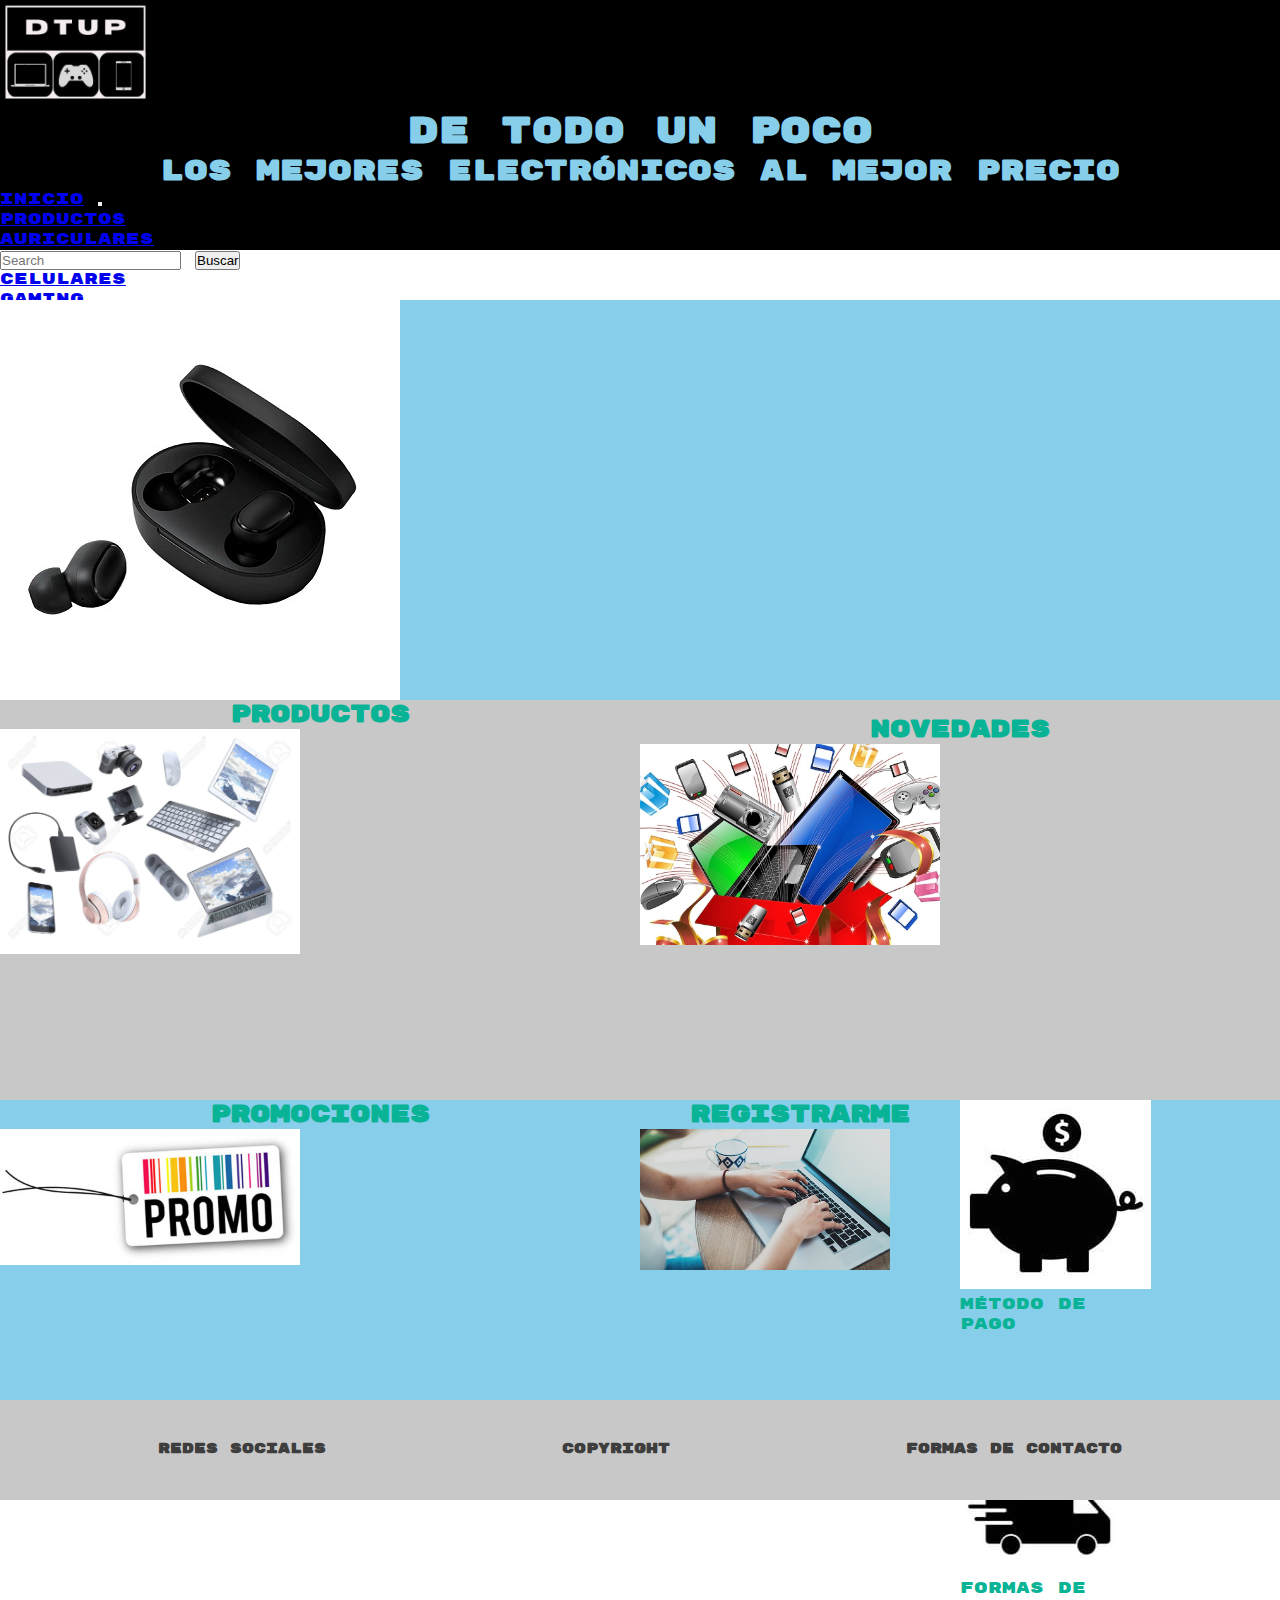
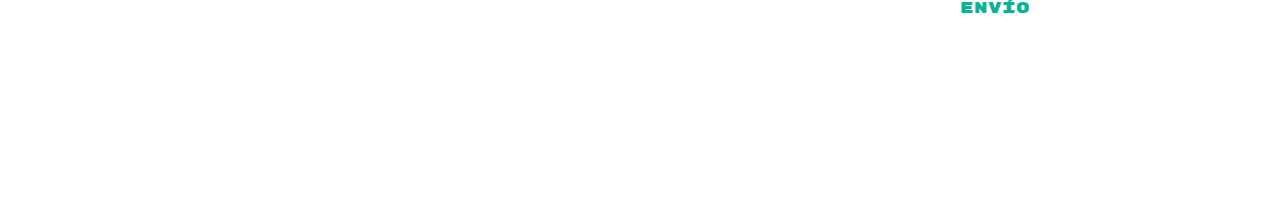
==== index.html @ 2093b046 "Comienza trabajo con git" ====
<!DOCTYPE html>
<html lang="es">
    <head>
        <meta charset="UTF-8">
        <meta http-equiv="X-UA-Compatible" content="IE=edge">
        <meta name="viewport" content="width=device-width, initial-scale=1.0">
        <meta name="keywords" content="electrónicos, inicio, menú, ventas, pagos, envio">
        <title>Inicio del sitio De todo un poco</title>
        <meta name="description" content="Página de venta de electrónicos, acceso a formas de pagos y envios.">
        <link href="https://cdn.jsdelivr.net/npm/bootstrap@5.1.3/dist/css/bootstrap.min.css" rel="stylesheet" integrity="sha384-1BmE4kWBq78iYhFldvKuhfTAU6auU8tT94WrHftjDbrCEXSU1oBoqyl2QvZ6jIW3" crossorigin="anonymous">
        <link rel="stylesheet" href="scss/origen.css">
        <link rel="preconnect" href="https://fonts.googleapis.com">
        <link rel="preconnect" href="https://fonts.gstatic.com" crossorigin>
        <link href="https://fonts.googleapis.com/css2?family=Rubik+Mono+One&display=swap" rel="stylesheet"> 
    </head>

    <body class="grid-areas">
        <header class="fondoNegro headerInicio">

            <img width="150" src="./imagenes/logoNegro.jpg" alt="Logo">

            <h1 class="celeste centrarTitulo">De Todo un Poco</h1>              
               <h2 class="celeste centrarTitulo sizeSubtitulo">Los mejores electrónicos al mejor precio</h2>

            <!--Menu-->
            <nav class="navbar navbar-expand-lg navbar-light bg-light">
              <div class="container-fluid">
                <a class="navbar-brand" href="index.html">Inicio</a>
                <button class="navbar-toggler" type="button" data-bs-toggle="collapse" data-bs-target="#navbarNavDropdown"
                  aria-controls="navbarNavDropdown" aria-expanded="false" aria-label="Toggle navigation">
                  <span class="navbar-toggler-icon"></span>
                </button>
                <div class="collapse navbar-collapse" id="navbarNavDropdown">
                  <ul class="navbar-nav">
                    <li class="nav-item dropdown">
                      <a class="nav-link dropdown-toggle" href="pages/productos.html" id="navbarDropdownMenuLink" role="button"
                        data-bs-toggle="dropdown" aria-expanded="false">
                        Productos
                      </a>
                      <ul class="dropdown-menu" aria-labelledby="navbarDropdownMenuLink">
                        <li><a class="dropdown-item" href="pages/productos.html">Auriculares</a></li>
                        <li><a class="dropdown-item" href="pages/productos.html">Laptos</a></li>
                        <li><a class="dropdown-item" href="pages/productos.html">Celulares</a></li>
                        <li><a class="dropdown-item" href="pages/productos.html">Gaming</a></li>
                      </ul>
                    </li>
                    <li class="nav-item">
                      <a class="nav-link active" aria-current="page" href="pages/novedades.html">Novedades</a>
                    </li>
                    <li class="nav-item">
                      <a class="nav-link" href="pages/promociones.html">Promociones</a>
                    </li>
                    <li class="nav-item">
                      <a class="nav-link" href="pages/registrarme.html">Registrarme</a>
                    </li>
                    
                  </ul>
                </div>
              </div>
            </nav>
                     
        </header>
                 <!--Buscador-->  
            <nav class=" navbar navbar-light bg-dark buscadorInicio">
                    <div class="container-fluid">
                      <a class="navbar-brand"></a>
                      <form class="d-flex">
                        <input class="form-control me-2" type="search" placeholder="Search" aria-label="Search">
                        <button class="btn btn-outline-primary" type="submit">Buscar</button>
                      </form>
                    </div>
            </nav>
                             
               <!--Carrusel-->     
               <article class="fondoCeleste fotosCarrusel">
                <div id="carouselExampleIndicators" class="carousel carousel-dark slide mb-5" data-bs-ride="carousel">
                  <div class="carousel-inner">
                    <div class="carousel-item active imgCarousel">
                      <img src="imagenes/auricularescarrusel.jpg" class="d-block w-30" alt="iphone13promax"></a>
                    </div>
                    <div class="carousel-item imgCarousel">
                      <img src="imagenes/laptopcarrusel.jpg" class="d-block w-30" alt="iphone13promax"></a>
                    </div>
                  </div>
                  <button class="carousel-control-prev" type="button" data-bs-target="#carouselExampleIndicators" data-bs-slide="prev">
                    <span class="carousel-control-prev-icon" aria-hidden="true"></span>
                    <span class="visually-hidden">Previous</span>
                  </button>
                  <button class="carousel-control-next" type="button" data-bs-target="#carouselExampleIndicators" data-bs-slide="next">
                    <span class="carousel-control-next-icon" aria-hidden="true"></span>
                    <span class="visually-hidden">Next</span>
                  </button>
                </div>
              </article>

                <!--Secciones-->
                <div class="fondoGris productos">
                <h2 class="verde centrarTitulo">Productos</h2>
                <img width="300" src="imagenes/productos.jpg" alt="Productos"> 
                </div>

                <div class="novedades fondoGris">
                <h2 class="verde centrarTitulo">Novedades</h2>   
                <img width="300" src="imagenes/novedades.jpg" alt="Novedades">
                </div>
             

          
                <div class="fondoCeleste promociones">
                <h2 class="verde centrarTitulo">Promociones</h2>
                <img width="300" src="imagenes/promociones.jpg" alt="Promociones">
                </div>

                <div class="fondoCeleste registrarme">            
                <h2 class="verde centrarTitulo ">Registrarme</h2> 
                <img class="px-20" width="250" src="imagenes/registrarme.jpg" alt="Registrarme">
                </div>

                <!--Tarjetas de información-->
                <div class="d-flex px-3 py-5 tarjetas fondoCeleste"> 
                   
                    <div class="card" style="width: 9rem; height:40vh;">
                        <img src="imagenes/pago.jpg " class="card-img-top" alt="Pago">
                        <div class="card-body">
                          <p class="card-text verde">Método de pago</p>
                        </div>
                    </div>
                          
                             
                    <div class="card" style="width: 9rem; height:40vh;">
                        <img src="imagenes/envio.jpg" class="card-img-top" alt="Envio">
                        <div class="card-body">
                          <p class="card-text verde">Formas de envío</p>
                        </div>
                    </div>
               </div>
           
       
        <footer class="estiloFooter footerInicio" > 
           
           <h2 class="sizeFooter">Redes sociales</h2>
           <h2 class="sizeFooter">Copyright</h2>
           <h2 class="sizeFooter">Formas de Contacto</h2>
        </footer>
        
        <script src="https://cdn.jsdelivr.net/npm/bootstrap@5.1.3/dist/js/bootstrap.bundle.min.js" integrity="sha384-ka7Sk0Gln4gmtz2MlQnikT1wXgYsOg+OMhuP+IlRH9sENBO0LRn5q+8nbTov4+1p" crossorigin="anonymous"></script>
    </body>
</html>
---- scss/origen.css ----
@charset "UTF-8";
.novedades {
  background-color: white;
  padding-top: 15px;
}

.novedades__auriculares {
  background-color: #c9c8c8;
  margin-top: 15px;
  display: -webkit-box;
  display: -ms-flexbox;
  display: flex;
  -webkit-box-orient: vertical;
  -webkit-box-direction: normal;
      -ms-flex-direction: column;
          flex-direction: column;
  -webkit-box-pack: center;
      -ms-flex-pack: center;
          justify-content: center;
  -webkit-box-align: center;
      -ms-flex-align: center;
          align-items: center;
}

.novedades__laptop {
  background-color: skyblue;
  margin-top: 15px;
  display: -webkit-box;
  display: -ms-flexbox;
  display: flex;
  -webkit-box-orient: vertical;
  -webkit-box-direction: normal;
      -ms-flex-direction: column;
          flex-direction: column;
  -webkit-box-pack: center;
      -ms-flex-pack: center;
          justify-content: center;
  -webkit-box-align: center;
      -ms-flex-align: center;
          align-items: center;
}

.promo {
  color: skyblue;
  text-align: center;
  padding-top: 15px;
}

.promo__desc {
  color: #09b396;
  text-align: center;
  background-color: #c9c8c8;
  padding-top: 15px;
}

.promo__desc__img {
  padding-bottom: 20px;
  padding-top: 20px;
}

.promo__sorteo {
  color: #09b396;
  text-align: center;
  background-color: skyblue;
  padding-top: 15px;
}

.contenedor {
  display: -webkit-box;
  display: -ms-flexbox;
  display: flex;
  -webkit-box-orient: horizontal;
  -webkit-box-direction: normal;
      -ms-flex-direction: row;
          flex-direction: row;
  -ms-flex-wrap: wrap;
      flex-wrap: wrap;
  -webkit-box-pack: space-evenly;
      -ms-flex-pack: space-evenly;
          justify-content: space-evenly;
  -webkit-box-align: center;
      -ms-flex-align: center;
          align-items: center;
}

.contenedor__hijos {
  padding-bottom: 25px;
  text-align: center;
}

.titulo {
  padding-top: 15px;
  margin-bottom: 20px;
}

.titulo__subtitulo {
  text-align: center;
  padding-top: 18px;
  padding-bottom: 18px;
  margin-bottom: 30px;
  margin-top: 30px;
  background-color: skyblue;
}

.titulo__subtitulo__item {
  padding-top: 15px;
  margin-bottom: 20px;
  font-style: italic;
  background-color: #c9c8c8;
}

/*Fondos*/
.fondoNegro {
  background-color: black;
}

.fondoHielo {
  background-color: aliceblue;
}

.fondoCeleste {
  background-color: skyblue;
}

.fondoGris {
  background-color: #c9c8c8;
}

/*Color para Textos*/
.celeste {
  color: skyblue;
  font-size: 36px;
}

.verde {
  color: #09b396;
}

h2 {
  color: #3d3d3d;
}

.centrarTitulo {
  text-align: center;
}

/*Tamaño para Textos*/
.sizeFooter {
  font-size: 14px;
}

.sizeSubtitulo {
  font-size: 28px;
}

/* Nombres areas grid Inicio */
.headerInicio {
  -ms-grid-row: 1;
  -ms-grid-column: 1;
  -ms-grid-column-span: 3;
  grid-area: cabezainicio;
}

.buscadorInicio {
  -ms-grid-row: 2;
  -ms-grid-column: 1;
  -ms-grid-column-span: 3;
  grid-area: buscadorinicio;
}

.fotosCarrusel {
  -ms-grid-row: 3;
  -ms-grid-column: 1;
  -ms-grid-column-span: 3;
  grid-area: carrusel;
}

.productos {
  -ms-grid-row: 4;
  -ms-grid-column: 1;
  grid-area: productos;
}

.novedades {
  -ms-grid-row: 4;
  -ms-grid-column: 2;
  -ms-grid-column-span: 2;
  grid-area: novedades;
}

.promociones {
  -ms-grid-row: 5;
  -ms-grid-column: 1;
  grid-area: promociones;
}

.registrarme {
  -ms-grid-row: 5;
  -ms-grid-column: 2;
  grid-area: registrarme;
}

.tarjetas {
  -ms-grid-row: 5;
  -ms-grid-column: 3;
  grid-area: tarjetas;
}

.footerInicio {
  -ms-grid-row: 6;
  -ms-grid-column: 1;
  -ms-grid-column-span: 3;
  grid-area: footeri;
}

/*Grid*/
.grid-areas {
  display: -ms-grid;
  display: grid;
      grid-template-areas: "cabezainicio cabezainicio cabezainicio" "buscadorinicio buscadorinicio buscadorinicio" "carrusel carrusel carrusel" "productos novedades novedades" "promociones registrarme tarjetas" "footeri footeri footeri";
  /* filas y columnas */
  -ms-grid-columns: 1fr 0.5fr 0.5fr;
      grid-template-columns: 1fr 0.5fr 0.5fr;
  -ms-grid-rows: 250px 50px 400px 400px 300px 100px;
      grid-template-rows: 250px 50px 400px 400px 300px 100px;
}

/*Media*/
/*Tablet*/
@media (min-width: 600px) and (max-width: 1023px) {
  /*estilos*/
  body {
    font-size: 1rem;
  }
  .sizeFooter {
    font-size: 12px;
  }
  .sizeSubtitulo {
    font-size: 26px;
  }
  .grid-areas {
    display: -ms-grid;
    display: grid;
        grid-template-areas: "cabezainicio cabezainicio" "buscadorinicio buscadorinicio" "carrusel carrusel" "productos novedades" "promociones registrarme" "tarjetas tarjetas" "footeri footeri";
    /* filas y columnas */
    -ms-grid-columns: 1fr 1fr;
        grid-template-columns: 1fr 1fr;
    -ms-grid-rows: 250px 50px 400px 400px 300px 300px 100px;
        grid-template-rows: 250px 50px 400px 400px 300px 300px 100px;
  }
}

/*Smartphone*/
@media (max-width: 599px) {
  /*estilos*/
  body {
    font-size: 0.75rem;
  }
  .sizeFooter {
    font-size: 10px;
  }
  .sizeSubtitulo {
    font-size: 24px;
  }
  .grid-areas {
    display: -ms-grid;
    display: grid;
        grid-template-areas: "cabezainicio" "buscadorinicio" "carrusel" "productos" "novedades" "promociones" "registrarme" "tarjetas" "footeri";
    /* filas y columnas */
    -ms-grid-columns: 1fr;
        grid-template-columns: 1fr;
    -ms-grid-rows: 250px 50px 400px 400px 300px 300px 300px 300px 100px;
        grid-template-rows: 250px 50px 400px 400px 300px 300px 300px 300px 100px;
  }
}

/*Estilos generales*/
* {
  margin: 0;
  padding: 0;
}

body {
  font-family: 'Rubik Mono One', sans-serif;
  height: 100vh;
  width: 100%;
}

.estiloFooter {
  padding: 40px;
  display: -webkit-box;
  display: -ms-flexbox;
  display: flex;
  -ms-flex-pack: distribute;
      justify-content: space-around;
  background-color: #c9c8c8;
}

.carousel-inner img {
  margin: auto;
}

/*Animacion*/
.animacion {
  -webkit-animation-duration: 3s;
          animation-duration: 3s;
  -webkit-animation-name: aparecer;
          animation-name: aparecer;
}

@-webkit-keyframes aparecer {
  from {
    opacity: 0;
    -webkit-transform: translate(-500px);
            transform: translate(-500px);
  }
  to {
    opacity: 1;
  }
}

@keyframes aparecer {
  from {
    opacity: 0;
    -webkit-transform: translate(-500px);
            transform: translate(-500px);
  }
  to {
    opacity: 1;
  }
}

/*Transicion*/
.transicion {
  -webkit-transition: font-size 3s;
  transition: font-size 3s;
}

.transition:hover {
  font-size: 48px;
}
/*# sourceMappingURL=origen.css.map */
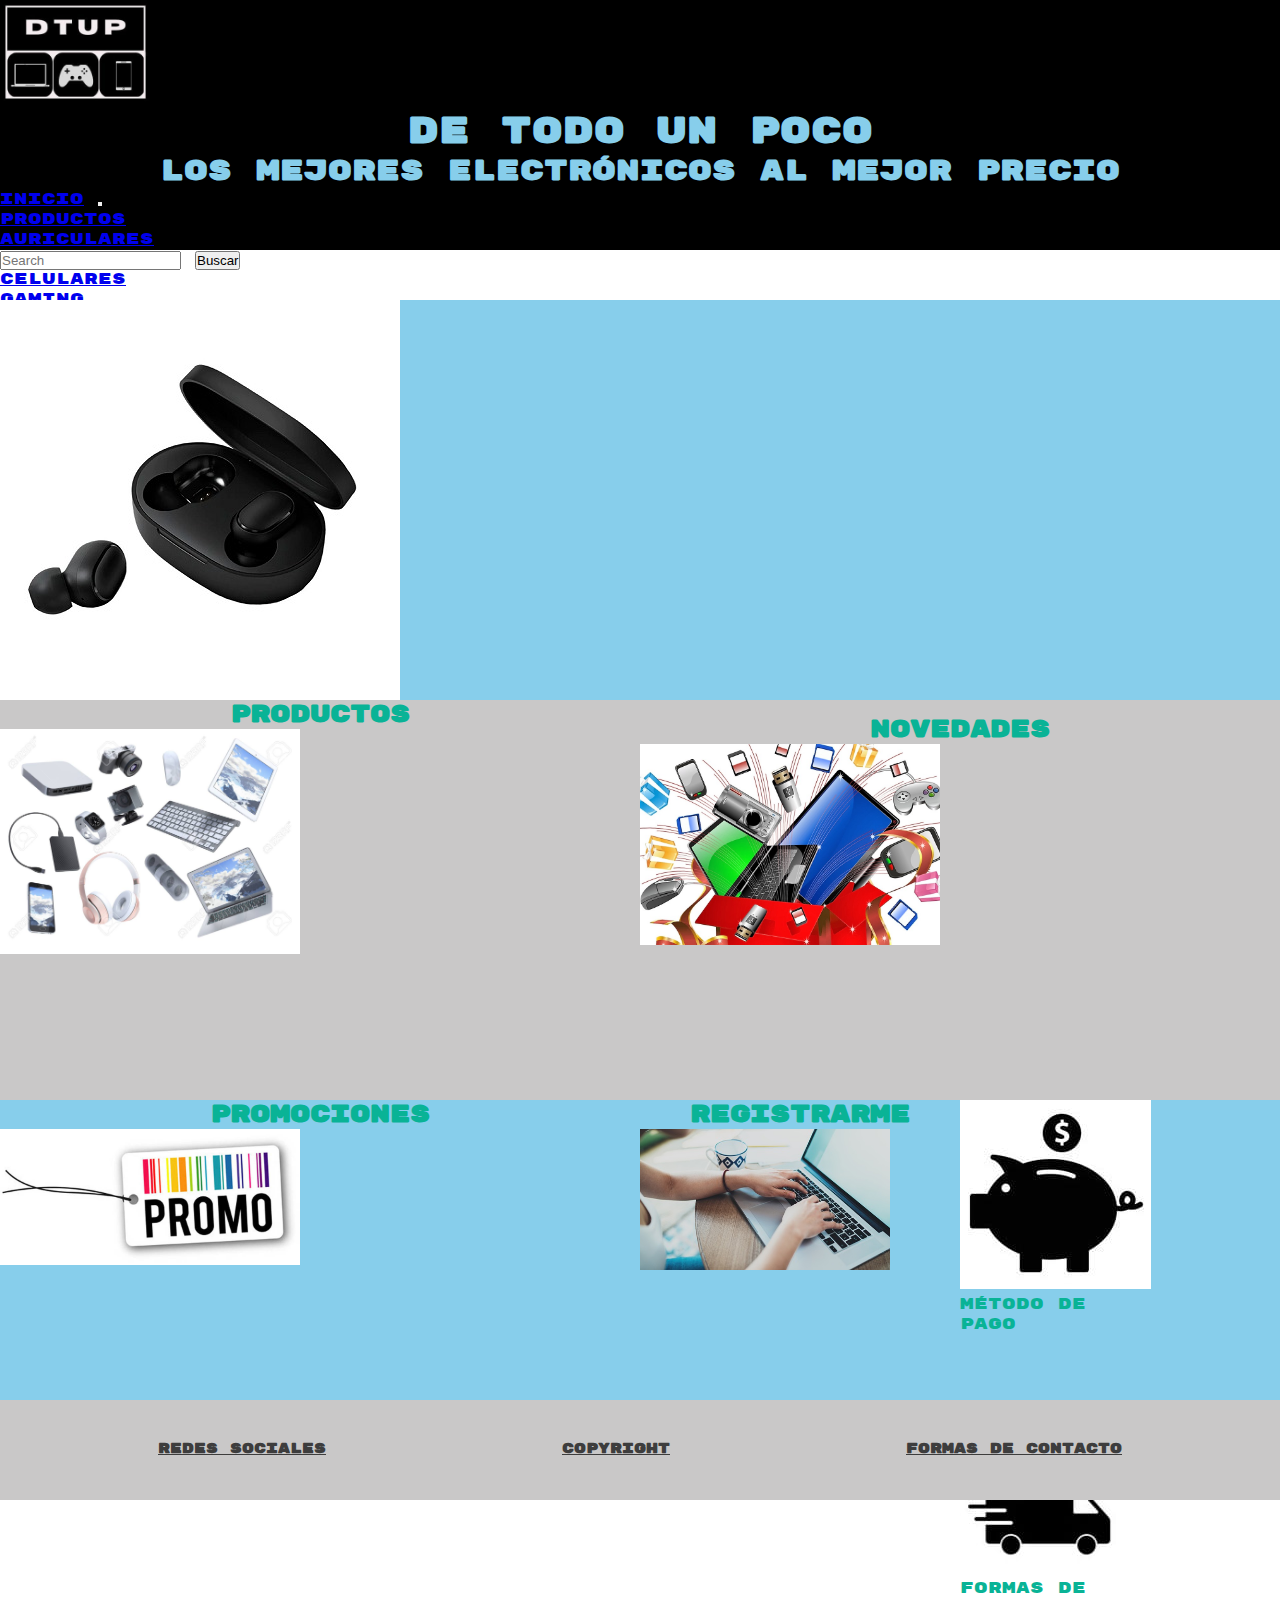
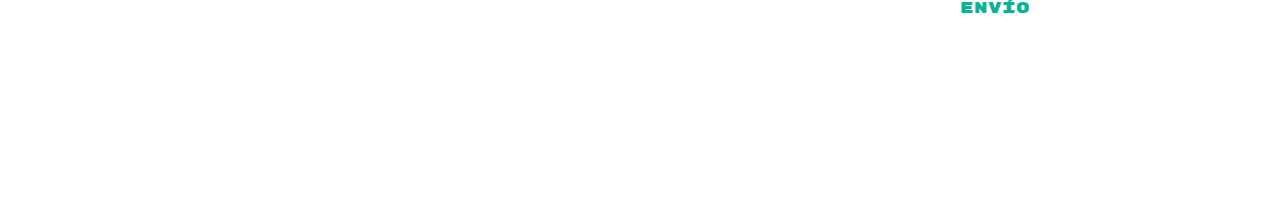
==== commit 9e855ae0: "Estilo formulario" ====
--- a/index.html
+++ b/index.html
@@ -45,7 +45,7 @@
                       </ul>
                     </li>
                     <li class="nav-item">
-                      <a class="nav-link active" aria-current="page" href="pages/novedades.html">Novedades</a>
+                      <a aria-current="page" href="pages/novedades.html">Novedades</a>
                     </li>
                     <li class="nav-item">
                       <a class="nav-link" href="pages/promociones.html">Promociones</a>
@@ -138,11 +138,11 @@
        
         <footer class="estiloFooter footerInicio" > 
            
-           <h2 class="sizeFooter">Redes sociales</h2>
-           <h2 class="sizeFooter">Copyright</h2>
-           <h2 class="sizeFooter">Formas de Contacto</h2>
+           <h2 class="sizeFooter subrayado">Redes sociales</h2>
+           <h2 class="sizeFooter subrayado">Copyright</h2>
+           <h2 class="sizeFooter subrayado">Formas de Contacto</h2>
         </footer>
         
         <script src="https://cdn.jsdelivr.net/npm/bootstrap@5.1.3/dist/js/bootstrap.bundle.min.js" integrity="sha384-ka7Sk0Gln4gmtz2MlQnikT1wXgYsOg+OMhuP+IlRH9sENBO0LRn5q+8nbTov4+1p" crossorigin="anonymous"></script>
     </body>
-</html>+</html>
--- a/scss/origen.css
+++ b/scss/origen.css
@@ -115,7 +115,11 @@
 }
 
 .fondoHielo {
-  background-color: aliceblue;
+  background-color: #cde1f3;
+}
+
+.fondoverde {
+  background-color: #c0f1e1;
 }
 
 .fondoCeleste {
@@ -151,6 +155,10 @@
 
 .sizeSubtitulo {
   font-size: 28px;
+}
+
+.subrayado {
+  text-decoration: underline;
 }
 
 /* Nombres areas grid Inicio */
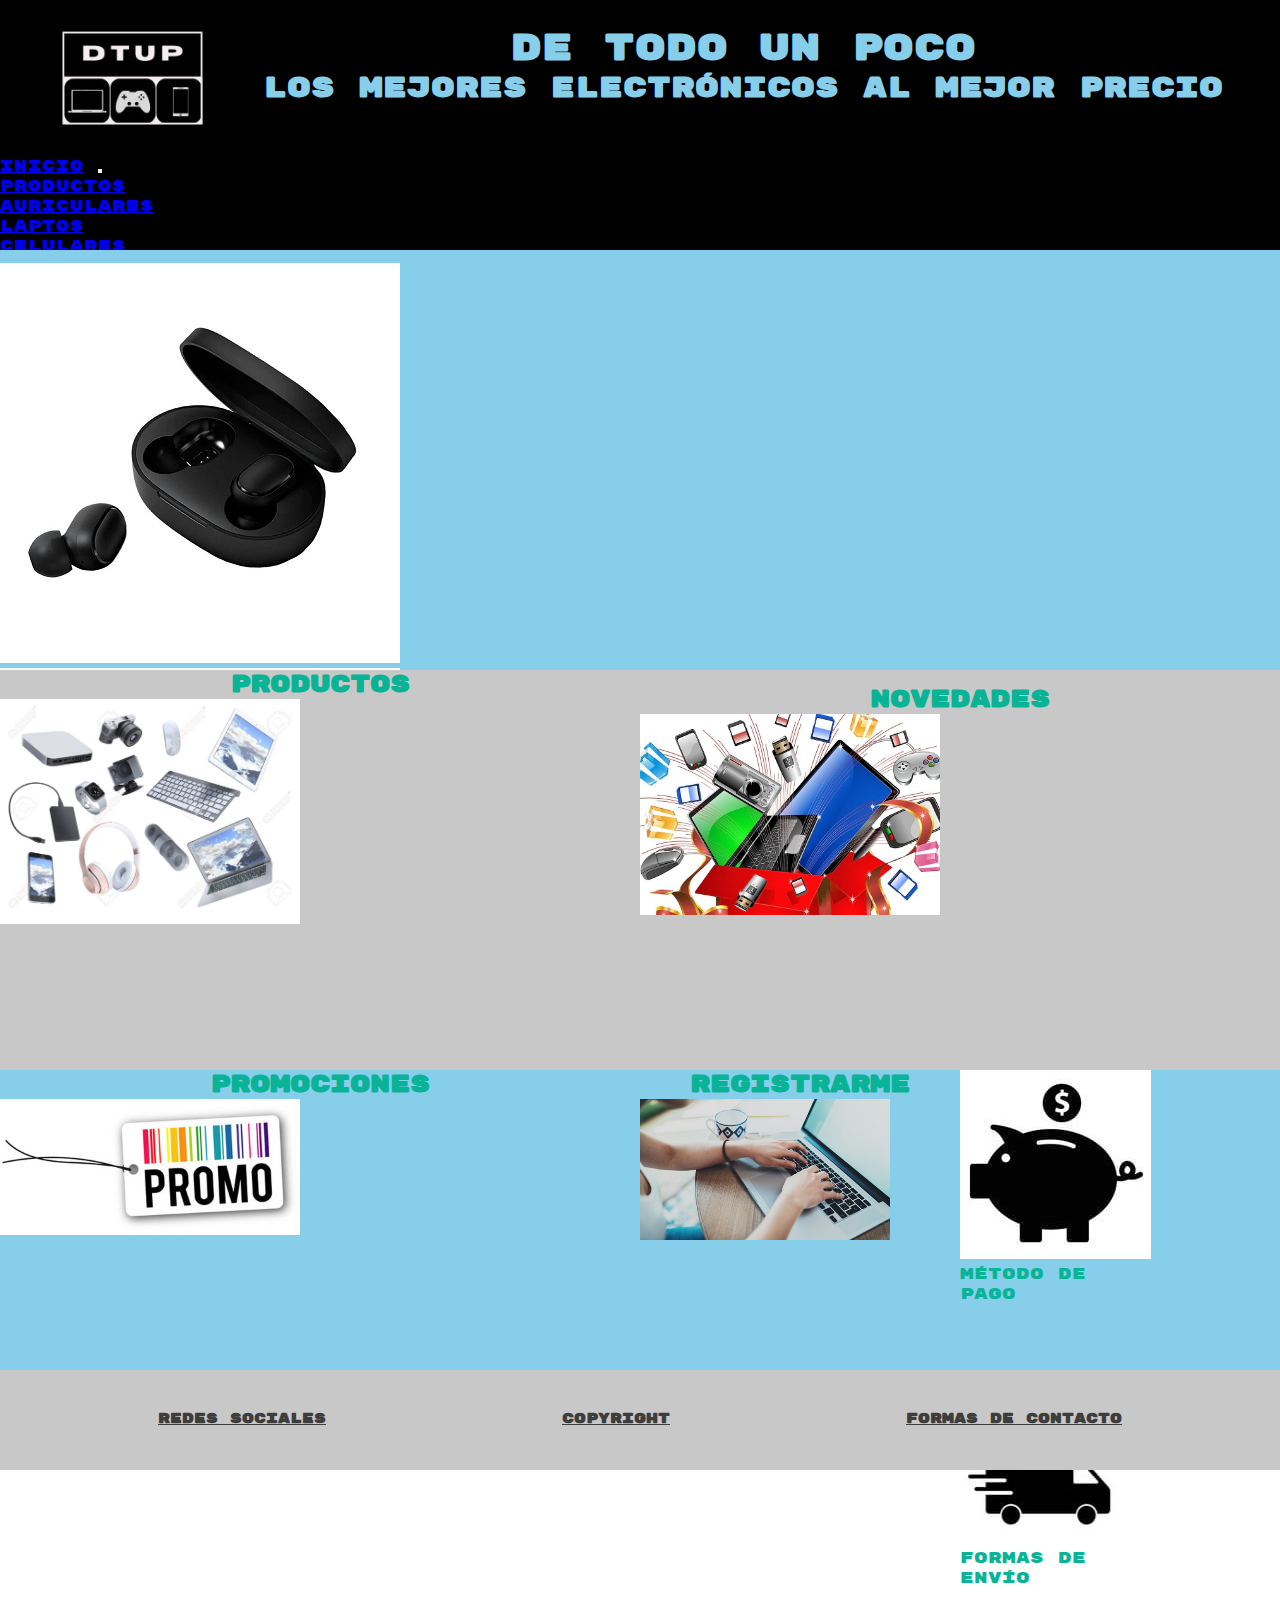
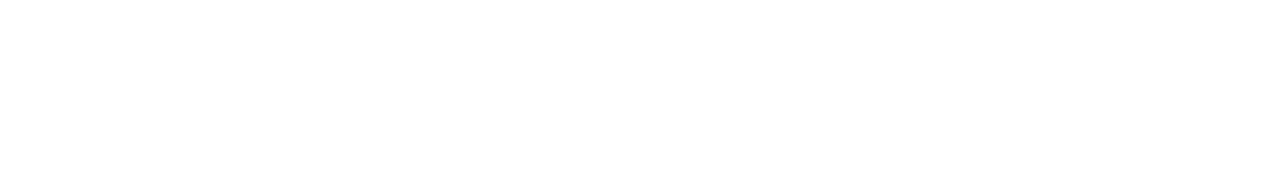
==== commit 5e609af2: "actualizacion para cuarta entrega" ====
--- a/index.html
+++ b/index.html
@@ -16,13 +16,14 @@
 
     <body class="grid-areas">
         <header class="fondoNegro headerInicio">
-
-            <img width="150" src="./imagenes/logoNegro.jpg" alt="Logo">
-
-            <h1 class="celeste centrarTitulo">De Todo un Poco</h1>              
-               <h2 class="celeste centrarTitulo sizeSubtitulo">Los mejores electrónicos al mejor precio</h2>
-
-            <!--Menu-->
+            <div class="encabezado">
+                <img width="150" src="./imagenes/logoNegro.jpg" alt="Logo">
+                <div>
+                  <h1 class="celeste centrarTitulo">De Todo un Poco</h1>              
+                  <h2 class="celeste centrarTitulo sizeSubtitulo">Los mejores electrónicos al mejor precio</h2>
+                </div>
+            </div>
+                   <!--Menu-->
             <nav class="navbar navbar-expand-lg navbar-light bg-light">
               <div class="container-fluid">
                 <a class="navbar-brand" href="index.html">Inicio</a>
@@ -38,14 +39,14 @@
                         Productos
                       </a>
                       <ul class="dropdown-menu" aria-labelledby="navbarDropdownMenuLink">
-                        <li><a class="dropdown-item" href="pages/productos.html">Auriculares</a></li>
-                        <li><a class="dropdown-item" href="pages/productos.html">Laptos</a></li>
-                        <li><a class="dropdown-item" href="pages/productos.html">Celulares</a></li>
-                        <li><a class="dropdown-item" href="pages/productos.html">Gaming</a></li>
+                        <li><a class="dropdown-item" href="pages/productos.html#auriculares">Auriculares</a></li>
+                        <li><a class="dropdown-item" href="pages/productos.html#laptops">Laptos</a></li>
+                        <li><a class="dropdown-item" href="pages/productos.html#celulares">Celulares</a></li>
+                        <li><a class="dropdown-item" href="pages/productos.html#gaming">Gaming</a></li>
                       </ul>
                     </li>
                     <li class="nav-item">
-                      <a aria-current="page" href="pages/novedades.html">Novedades</a>
+                      <a class="nav-link" aria-current="page" href="pages/novedades.html">Novedades</a>
                     </li>
                     <li class="nav-item">
                       <a class="nav-link" href="pages/promociones.html">Promociones</a>
@@ -60,19 +61,9 @@
             </nav>
                      
         </header>
-                 <!--Buscador-->  
-            <nav class=" navbar navbar-light bg-dark buscadorInicio">
-                    <div class="container-fluid">
-                      <a class="navbar-brand"></a>
-                      <form class="d-flex">
-                        <input class="form-control me-2" type="search" placeholder="Search" aria-label="Search">
-                        <button class="btn btn-outline-primary" type="submit">Buscar</button>
-                      </form>
-                    </div>
-            </nav>
-                             
+                                            
                <!--Carrusel-->     
-               <article class="fondoCeleste fotosCarrusel">
+               <article class="fondoCeleste fotosCarrusel espacioCarrusel">
                 <div id="carouselExampleIndicators" class="carousel carousel-dark slide mb-5" data-bs-ride="carousel">
                   <div class="carousel-inner">
                     <div class="carousel-item active imgCarousel">
--- a/scss/origen.css
+++ b/scss/origen.css
@@ -109,6 +109,24 @@
   background-color: #c9c8c8;
 }
 
+.formulario {
+  margin: 5%;
+}
+
+.formulario_seccion {
+  padding-left: 10%;
+  padding-top: 3%;
+  padding-bottom: 3%;
+}
+
+.formulario_botones {
+  margin-top: 10px;
+}
+
+.casilleros {
+  margin-left: 26px;
+}
+
 /*Fondos*/
 .fondoNegro {
   background-color: black;
@@ -169,53 +187,46 @@
   grid-area: cabezainicio;
 }
 
-.buscadorInicio {
+.fotosCarrusel {
   -ms-grid-row: 2;
-  -ms-grid-column: 1;
-  -ms-grid-column-span: 3;
-  grid-area: buscadorinicio;
-}
-
-.fotosCarrusel {
-  -ms-grid-row: 3;
   -ms-grid-column: 1;
   -ms-grid-column-span: 3;
   grid-area: carrusel;
 }
 
 .productos {
-  -ms-grid-row: 4;
+  -ms-grid-row: 3;
   -ms-grid-column: 1;
   grid-area: productos;
 }
 
 .novedades {
-  -ms-grid-row: 4;
+  -ms-grid-row: 3;
   -ms-grid-column: 2;
   -ms-grid-column-span: 2;
   grid-area: novedades;
 }
 
 .promociones {
-  -ms-grid-row: 5;
+  -ms-grid-row: 4;
   -ms-grid-column: 1;
   grid-area: promociones;
 }
 
 .registrarme {
-  -ms-grid-row: 5;
+  -ms-grid-row: 4;
   -ms-grid-column: 2;
   grid-area: registrarme;
 }
 
 .tarjetas {
-  -ms-grid-row: 5;
+  -ms-grid-row: 4;
   -ms-grid-column: 3;
   grid-area: tarjetas;
 }
 
 .footerInicio {
-  -ms-grid-row: 6;
+  -ms-grid-row: 5;
   -ms-grid-column: 1;
   -ms-grid-column-span: 3;
   grid-area: footeri;
@@ -225,12 +236,12 @@
 .grid-areas {
   display: -ms-grid;
   display: grid;
-      grid-template-areas: "cabezainicio cabezainicio cabezainicio" "buscadorinicio buscadorinicio buscadorinicio" "carrusel carrusel carrusel" "productos novedades novedades" "promociones registrarme tarjetas" "footeri footeri footeri";
+      grid-template-areas: "cabezainicio cabezainicio cabezainicio" "carrusel carrusel carrusel" "productos novedades novedades" "promociones registrarme tarjetas" "footeri footeri footeri";
   /* filas y columnas */
   -ms-grid-columns: 1fr 0.5fr 0.5fr;
       grid-template-columns: 1fr 0.5fr 0.5fr;
-  -ms-grid-rows: 250px 50px 400px 400px 300px 100px;
-      grid-template-rows: 250px 50px 400px 400px 300px 100px;
+  -ms-grid-rows: 250px 420px 400px 300px 100px;
+      grid-template-rows: 250px 420px 400px 300px 100px;
 }
 
 /*Media*/
@@ -249,12 +260,12 @@
   .grid-areas {
     display: -ms-grid;
     display: grid;
-        grid-template-areas: "cabezainicio cabezainicio" "buscadorinicio buscadorinicio" "carrusel carrusel" "productos novedades" "promociones registrarme" "tarjetas tarjetas" "footeri footeri";
+        grid-template-areas: "cabezainicio cabezainicio" "carrusel carrusel" "productos novedades" "promociones registrarme" "tarjetas tarjetas" "footeri footeri";
     /* filas y columnas */
     -ms-grid-columns: 1fr 1fr;
         grid-template-columns: 1fr 1fr;
-    -ms-grid-rows: 250px 50px 400px 400px 300px 300px 100px;
-        grid-template-rows: 250px 50px 400px 400px 300px 300px 100px;
+    -ms-grid-rows: 250px 420px 400px 300px 300px 100px;
+        grid-template-rows: 250px 420px 400px 300px 300px 100px;
   }
 }
 
@@ -273,12 +284,12 @@
   .grid-areas {
     display: -ms-grid;
     display: grid;
-        grid-template-areas: "cabezainicio" "buscadorinicio" "carrusel" "productos" "novedades" "promociones" "registrarme" "tarjetas" "footeri";
+        grid-template-areas: "cabezainicio" "carrusel" "productos" "novedades" "promociones" "registrarme" "tarjetas" "footeri";
     /* filas y columnas */
     -ms-grid-columns: 1fr;
         grid-template-columns: 1fr;
-    -ms-grid-rows: 250px 50px 400px 400px 300px 300px 300px 300px 100px;
-        grid-template-rows: 250px 50px 400px 400px 300px 300px 300px 300px 100px;
+    -ms-grid-rows: 250px 420px 400px 300px 300px 300px 300px 100px;
+        grid-template-rows: 250px 420px 400px 300px 300px 300px 300px 100px;
   }
 }
 
@@ -304,8 +315,38 @@
   background-color: #c9c8c8;
 }
 
+header {
+  display: -webkit-box;
+  display: -ms-flexbox;
+  display: flex;
+  -webkit-box-orient: vertical;
+  -webkit-box-direction: normal;
+      -ms-flex-direction: column;
+          flex-direction: column;
+  padding-top: 2%;
+}
+
+.encabezado {
+  display: -webkit-box;
+  display: -ms-flexbox;
+  display: flex;
+  -webkit-box-orient: horizontal;
+  -webkit-box-direction: normal;
+      -ms-flex-flow: row wrap;
+          flex-flow: row wrap;
+  -webkit-box-pack: space-evenly;
+      -ms-flex-pack: space-evenly;
+          justify-content: space-evenly;
+  padding-bottom: 2%;
+}
+
 .carousel-inner img {
   margin: auto;
+}
+
+.espacioCarrusel {
+  padding-top: 1%;
+  padding-bottom: 2%;
 }
 
 /*Animacion*/
